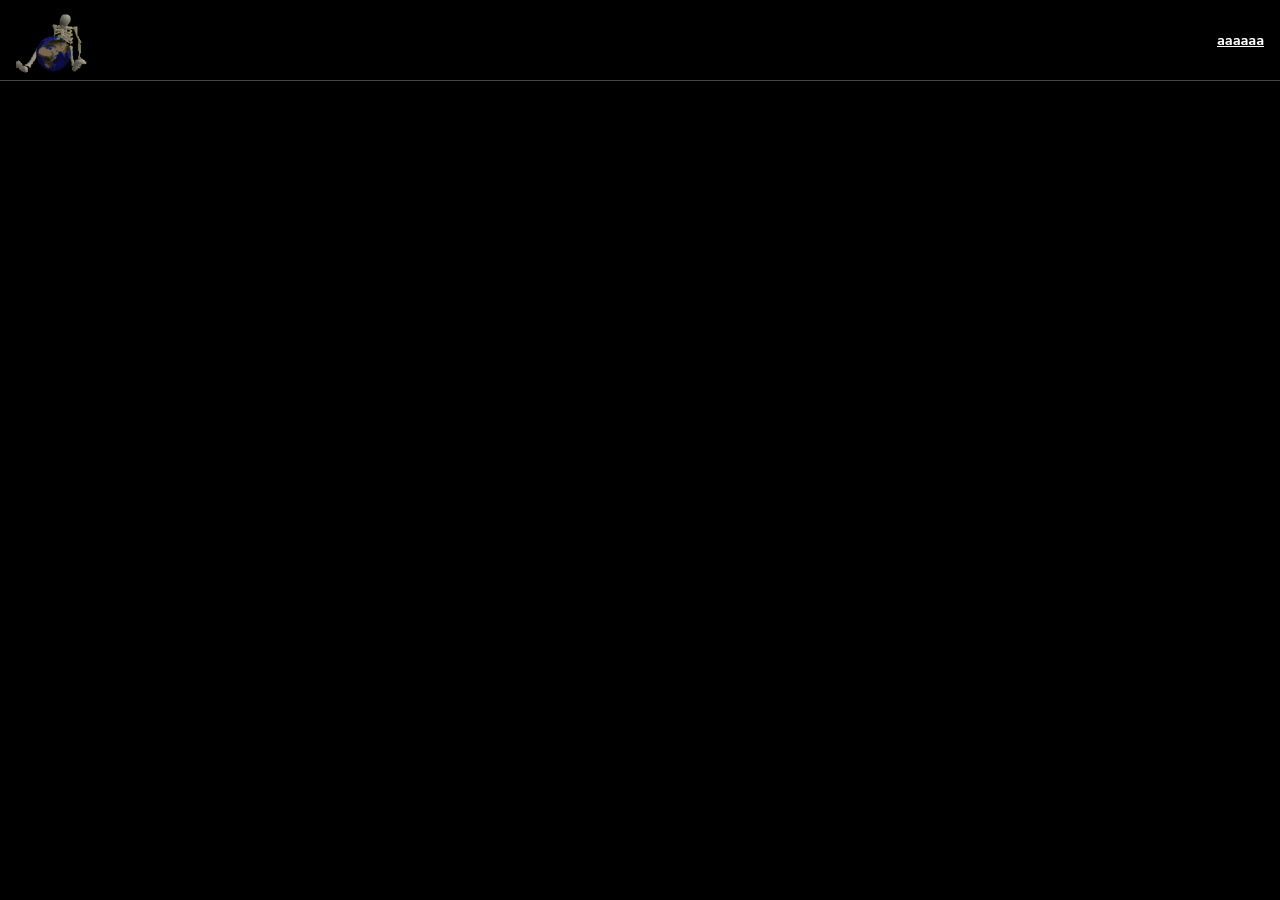
==== index.html @ 2b7b7c69 "index" ====
<!doctype html>
<html lang="es">
    <head>
        <meta name="viewport" content="width=device-width, initial-scale=1.0" />
        <title>Skull Proj3ct</title>
        <link rel="stylesheet" type="text/css" href="styles/index.css" />
    </head>

    <body>
        <header>
            <div class="logo">
                <img src="Assets/LogazoPNG.png" id="logoImg" />
            </div>
            <nav>
                <a href="#" class="active">aaaaaa</a>
            </nav>
        </header>
        <!--Top navigation-->
    </body>
</html>
---- styles/index.css ----
body {
    background-color: #000;
    color: #fff;
    font-family: monospace;
    margin: 0;
    padding: 0;
}

header {
    display: flex;
    justify-content: space-between;
    align-items: center;
    padding: 1rem;
    border-bottom: 1px solid #444;
}

.logo {
    font-size: 1.5rem;
    width: 3rem;
    height: 3rem;
}

#logoImg {
    width: 5rem;
    height: 5rem;
    position: absolute;
    top: 3px;
    left: 16px;
}

.cart {
    font-size: 1.2rem;
}

nav {
    display: flex;
    justify-content: center;
    gap: 2rem;
    margin: 1rem 0;
}

nav a {
    color: #fff;
    text-decoration: none;
    font-weight: bold;
}

nav a.active {
    text-decoration: underline;
}

.product-grid {
    display: flex;
    justify-content: center;
    gap: 2rem;
    flex-wrap: wrap;
    padding: 1rem;
}

.product-card {
    text-align: center;
    background-color: #111;
    padding: 1rem;
    width: 200px;
}

.product-card img {
    width: 100%;
    height: auto;
}

.product-name {
    margin-top: 1rem;
    font-size: 1rem;
}

.price {
    margin: 0.5rem 0;
    font-weight: bold;
}

.add-button {
    background: none;
    border: 1px solid #fff;
    color: #fff;
    padding: 0.3rem 0.6rem;
    cursor: pointer;
}
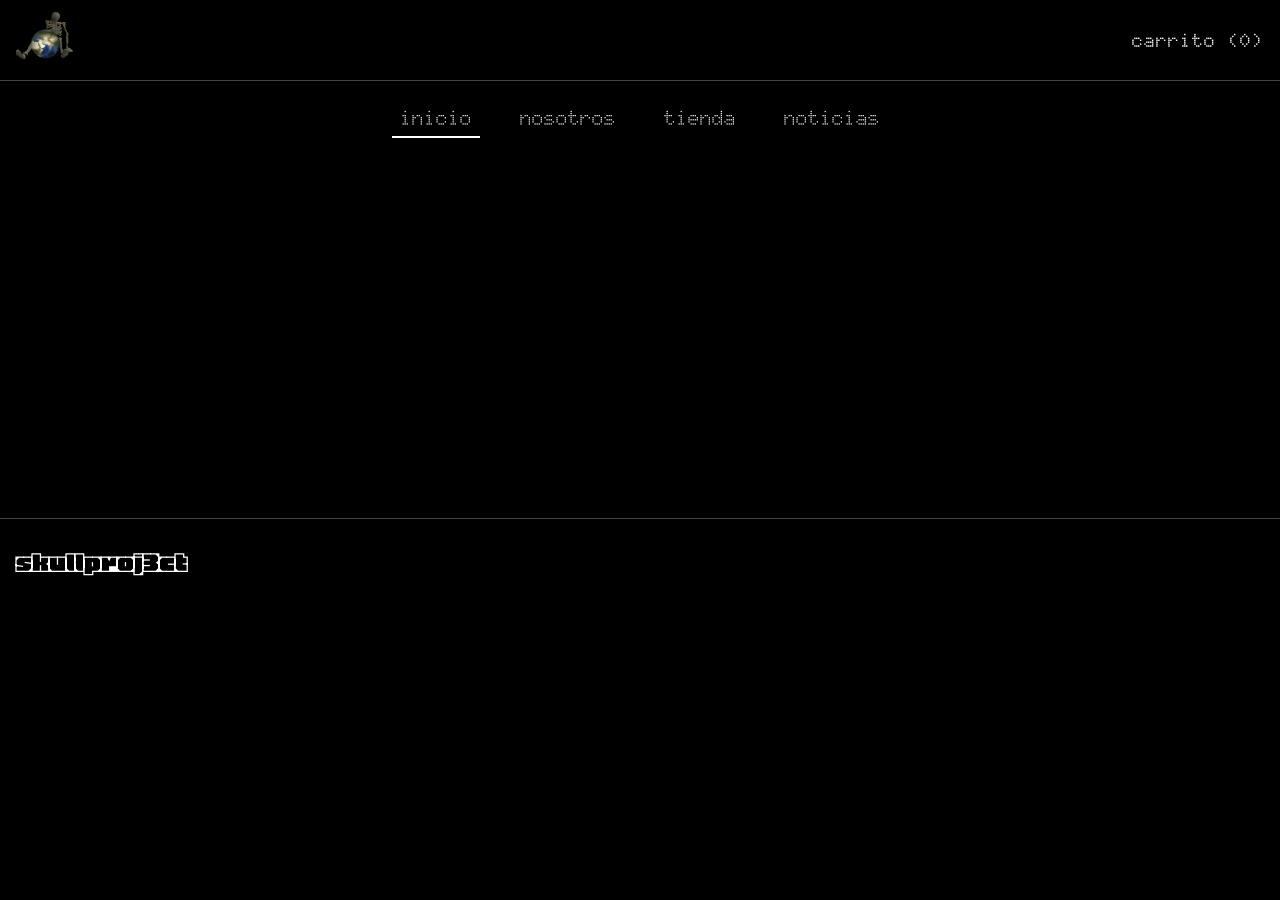
==== commit d3e82d85: "Inicio web" ====
--- a/index.html
+++ b/index.html
@@ -1,20 +1,61 @@
+<!--index.html - landing e inicio-->
 <!doctype html>
 <html lang="es">
     <head>
         <meta name="viewport" content="width=device-width, initial-scale=1.0" />
-        <title>Skull Proj3ct</title>
+        <title>skullproj3ct</title>
         <link rel="stylesheet" type="text/css" href="styles/index.css" />
+        <link rel="icon" type="image/x-icon" href="assets/images/logos/LogazoPNG.png">
+        <link rel="preconnect" href="https://fonts.googleapis.com">
+        <link rel="preconnect" href="https://fonts.gstatic.com" crossorigin>
+        <link href="https://fonts.googleapis.com/css2?family=Doto:wght@100..900" rel="stylesheet">
+
+        
     </head>
 
     <body>
+        <!--Encabezado de la web-->
         <header>
             <div class="logo">
-                <img src="Assets/LogazoPNG.png" id="logoImg" />
+                <a href="index.html">
+                    <img src="assets/images/logos/SpinningLogo.gif" id="logoImg" />
+                </a>
             </div>
-            <nav>
-                <a href="#" class="active">aaaaaa</a>
-            </nav>
+            <div class="cart">
+                <a href="">carrito (0)</a>
+            </div>
         </header>
-        <!--Top navigation-->
+        <!--Barra de navegación-->
+        <nav>
+            <a href="" class="active">inicio</a>
+            <a href="">nosotros</a>
+            <a href="">tienda</a>
+            <a href="">noticias</a>
+        </nav>
+        
+        <main id="content">
+        </main>
+
+        <footer>
+            <a href="index.html">
+                <h1 class="skullnamelogo">skullproj3ct</h1>
+            </a>
+        </footer>
+
+        <!--Carrito de la compra-->
+        <div id="cartOverlay" class="cart-overlay">
+            <div id="cartSidebar" class="cart-sidebar">
+                <button id="closeCart" class="close-btn">✕</button>
+                <h2>tu carrito</h2>
+                <div id="cartItems">
+                </div>
+                <div id="cartTotal" style="margin-top: 1rem; font-weight: bold;">
+                    total: 0.00€
+                </div>
+            </div>
+        </div>
+
+        <script src="js/contentswitching.js"></script>
+        <script src="js/cartsidebar.js"></script>
     </body>
 </html>
--- a/styles/index.css
+++ b/styles/index.css
@@ -1,7 +1,17 @@
+@font-face {
+    font-family: "Honk";
+    src:url(../assets/fonts/Honk-Regular.otf)
+}
+
 body {
     background-color: #000;
     color: #fff;
-    font-family: monospace;
+    font-family: "Doto", sans-serif;
+    font-optical-sizing: auto;
+    font-weight: 400;
+    font-style: normal;
+    font-variation-settings:
+      "ROND" 0;
     margin: 0;
     padding: 0;
 }
@@ -12,6 +22,26 @@
     align-items: center;
     padding: 1rem;
     border-bottom: 1px solid #444;
+}
+
+header a {
+    color:#fff;
+    text-decoration: none;
+    font-weight: bold;
+}
+
+footer {
+    display:flex;
+    justify-content: space-between;
+    align-items: center;
+    padding-left: 1rem;
+    padding-top: 0.13rem;
+    border-top: 1px solid #444;
+}
+
+footer a {
+    color: #fff;
+    text-decoration: none;
 }
 
 .logo {
@@ -21,8 +51,8 @@
 }
 
 #logoImg {
-    width: 5rem;
-    height: 5rem;
+    width: 4rem;
+    height: 4rem;
     position: absolute;
     top: 3px;
     left: 16px;
@@ -36,17 +66,44 @@
     display: flex;
     justify-content: center;
     gap: 2rem;
-    margin: 1rem 0;
+    background-color: #000;
+    padding: 1rem 0;
 }
 
 nav a {
-    color: #fff;
+    position: relative;
     text-decoration: none;
-    font-weight: bold;
-}
-
-nav a.active {
-    text-decoration: underline;
+    color: white;
+    font-weight: 500;
+    padding: 0.5rem;
+    transition: color 0.3s ease;
+    font-size:1.3rem;
+}
+
+nav a::after {
+    content: '';
+    position: absolute;
+    left: 0;
+    bottom: 0;
+    width: 0%;
+    height: 2px;
+    background: white;
+    transition: width 0.3s ease;
+}
+
+nav a:hover::after, nav a.active::after {
+    width: 100%;
+}
+
+.skullnamelogo {
+    font-family: "Honk", system-ui;
+    color:white;
+    font-optical-sizing: auto;
+    font-weight: 400;
+    font-style: normal;
+    font-variation-settings:
+        "MORF" 15,
+        "SHLN" 50;
 }
 
 .product-grid {
@@ -86,3 +143,76 @@
     padding: 0.3rem 0.6rem;
     cursor: pointer;
 }
+
+#content {
+    opacity: 1;
+    transition: opacity 0.4s ease;
+    padding: 2rem;
+    min-height: 300px;
+}
+#content.fade-out {
+    opacity: 0;
+}
+
+.cart-overlay {
+    position: fixed;
+    inset: 0;
+    background: rgba(0, 0, 0, 0.4);
+    opacity: 0;
+    visibility: hidden;
+    transition: opacity 0.3s ease, visibility 0.3s ease;
+    z-index: 998;
+}
+
+.cart-overlay.open {
+    opacity: 1;
+    visibility: visible;
+}
+
+.cart-sidebar {
+    position: fixed;
+    top: 0;
+    right: -100%;
+    width: 300px;
+    height: 100%;
+    background-color: #111;
+    color: white;
+    padding: 1rem;
+    box-shadow: -2px 0 10px rgba(0, 0, 0, 0.5);
+    transition: right 0.4s ease;
+    z-index: 999;
+    overflow-y: auto;
+    display: flex;
+    flex-direction: column;
+}
+
+.cart-sidebar.open {
+    right: 0;
+}
+
+.cart-items {
+    flex-grow: 1;
+    margin-bottom: 2rem;
+}
+
+#cartTotal {
+    font-weight: bold;
+    text-align: center;
+    padding: 1rem;
+    background-color: #222;
+    margin-top: auto;
+    position: absolute;
+    bottom: 3rem;
+    width: 10rem;
+}
+
+.close-btn {
+    background: none;
+    border: none;
+    color: white;
+    font-size: 1.5rem;
+    position: absolute;
+    top: 1rem;
+    right: 1rem;
+    cursor: pointer;
+}
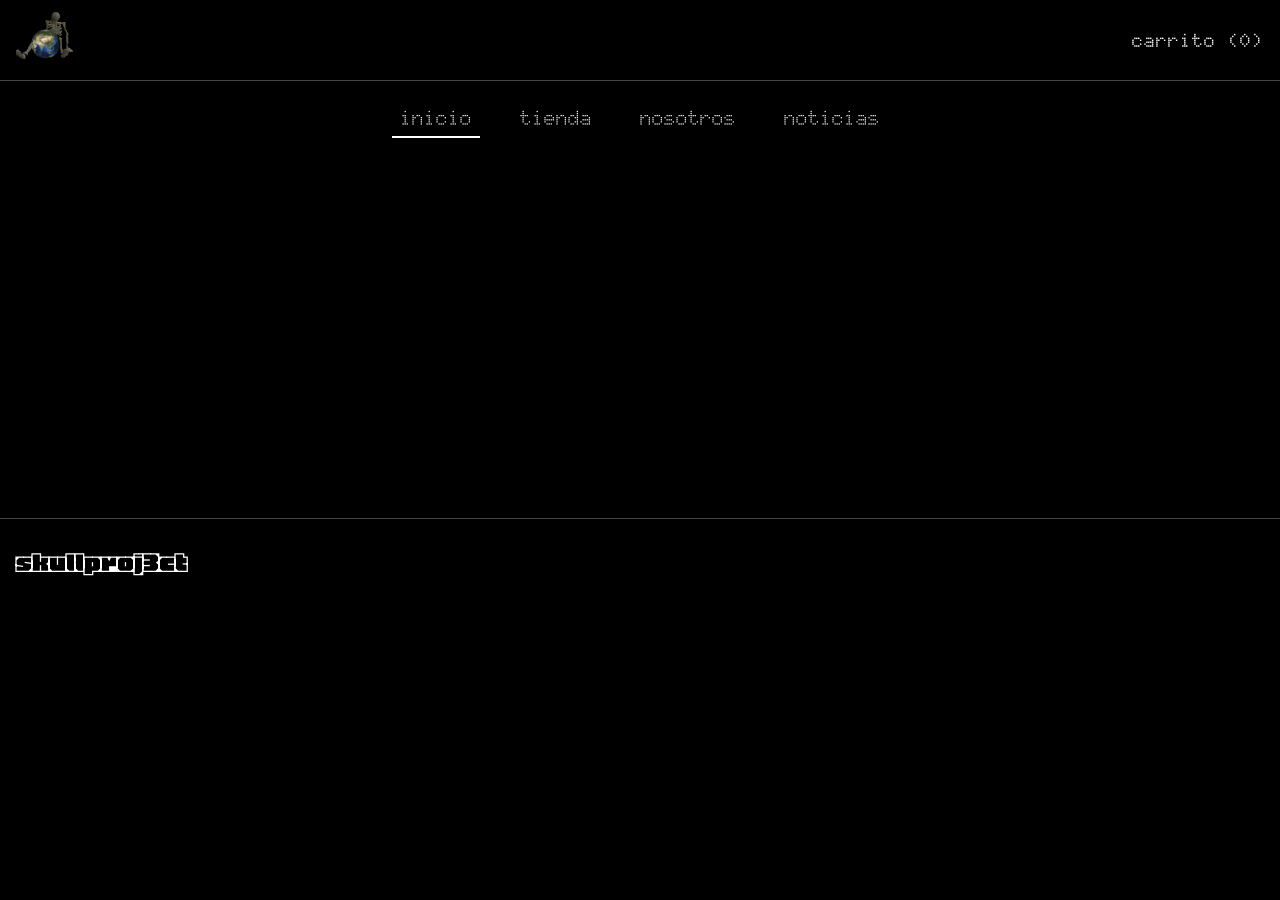
==== commit 834963fd: "Más cosas de la web" ====
--- a/index.html
+++ b/index.html
@@ -8,7 +8,7 @@
         <link rel="icon" type="image/x-icon" href="assets/images/logos/LogazoPNG.png">
         <link rel="preconnect" href="https://fonts.googleapis.com">
         <link rel="preconnect" href="https://fonts.gstatic.com" crossorigin>
-        <link href="https://fonts.googleapis.com/css2?family=Doto:wght@100..900" rel="stylesheet">
+        <link href="https://fonts.googleapis.com/css2?family=Doto:wght@100..900&family=Electrolize&display=swap" rel="stylesheet">
 
         
     </head>
@@ -22,14 +22,14 @@
                 </a>
             </div>
             <div class="cart">
-                <a href="">carrito (0)</a>
+                <a href="" id="cartName">carrito (0)</a>
             </div>
         </header>
         <!--Barra de navegación-->
         <nav>
             <a href="" class="active">inicio</a>
+            <a href="">tienda</a>
             <a href="">nosotros</a>
-            <a href="">tienda</a>
             <a href="">noticias</a>
         </nav>
         
@@ -50,12 +50,13 @@
                 <div id="cartItems">
                 </div>
                 <div id="cartTotal" style="margin-top: 1rem; font-weight: bold;">
-                    total: 0.00€
+                    total: <div class="price" id="cartTotalPrice">0,00€</div>
                 </div>
             </div>
         </div>
 
         <script src="js/contentswitching.js"></script>
         <script src="js/cartsidebar.js"></script>
+        <script src="js/shop.js"></script>
     </body>
 </html>
--- a/styles/index.css
+++ b/styles/index.css
@@ -131,11 +131,6 @@
     font-size: 1rem;
 }
 
-.price {
-    margin: 0.5rem 0;
-    font-weight: bold;
-}
-
 .add-button {
     background: none;
     border: 1px solid #fff;
@@ -195,6 +190,11 @@
     margin-bottom: 2rem;
 }
 
+.cart-item-image {
+    width: 50%;
+    height: 100%;
+}
+
 #cartTotal {
     font-weight: bold;
     text-align: center;
@@ -215,4 +215,42 @@
     top: 1rem;
     right: 1rem;
     cursor: pointer;
-}+}
+
+.product-card {
+    display: inline-block;
+    width: 15rem;
+    height:25rem;
+    padding: 10px;
+    text-align: center;
+}
+
+.product-image {
+    width: 50%;
+    height: 100%;
+    height: auto;
+    object-fit: cover;
+}
+
+.add-to-cart {
+    color: #fff;
+    font-family: "Doto", sans-serif;
+    font-optical-sizing: auto;
+    font-weight: 400;
+    font-style: normal;
+    font-variation-settings:
+      "ROND" 0;
+    margin-top: 10px;
+    padding: 5px 10px;
+    background-color: #333;
+    border: none;
+    cursor: pointer;
+}
+
+.price {
+    font-family: "Electrolize", sans-serif;
+    font-weight: 400;
+    font-style: normal;
+    margin: 0.5rem 0;
+    font-weight: bold;
+}
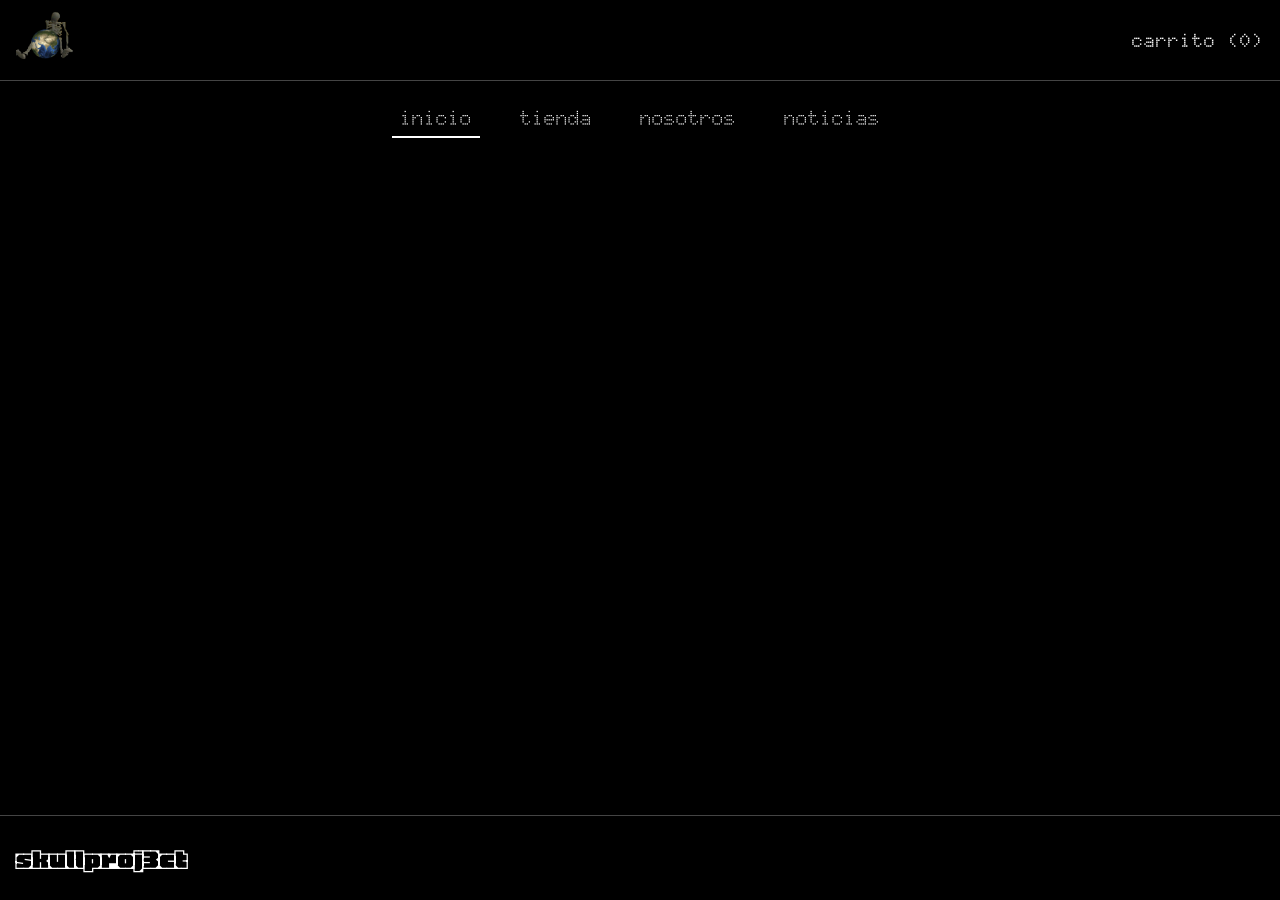
==== commit 14f4b467: "carrito arreglado" ====
--- a/index.html
+++ b/index.html
@@ -47,8 +47,11 @@
             <div id="cartSidebar" class="cart-sidebar">
                 <button id="closeCart" class="close-btn">✕</button>
                 <h2>tu carrito</h2>
-                <div id="cartItems">
+
+                <div id="cartItemsWrapper" class="cart-items-wrapper">
+                    <div id="cartItems"></div>
                 </div>
+
                 <div id="cartTotal" style="margin-top: 1rem; font-weight: bold;">
                     total: <div class="price" id="cartTotalPrice">0,00€</div>
                 </div>
--- a/styles/index.css
+++ b/styles/index.css
@@ -1,6 +1,14 @@
 @font-face {
     font-family: "Honk";
     src:url(../assets/fonts/Honk-Regular.otf)
+}
+
+html {
+    height: 100%;
+    margin: 0;
+    padding: 0;
+    display:flex;
+    flex-direction: column;
 }
 
 body {
@@ -12,8 +20,11 @@
     font-style: normal;
     font-variation-settings:
       "ROND" 0;
+    height: 100%;
     margin: 0;
     padding: 0;
+    display:flex;
+    flex-direction: column;
 }
 
 header {
@@ -139,12 +150,21 @@
     cursor: pointer;
 }
 
+#content::-webkit-scrollbar {
+    display:none;
+}
+
 #content {
+    flex: 1;
     opacity: 1;
     transition: opacity 0.4s ease;
     padding: 2rem;
     min-height: 300px;
-}
+    overflow-y:auto;
+    -ms-overflow-style: none;
+    scrollbar-width: none;
+}
+
 #content.fade-out {
     opacity: 0;
 }
@@ -176,9 +196,18 @@
     box-shadow: -2px 0 10px rgba(0, 0, 0, 0.5);
     transition: right 0.4s ease;
     z-index: 999;
-    overflow-y: auto;
     display: flex;
     flex-direction: column;
+}
+
+.cart-items-wrapper {
+    flex:1;
+    overflow-y:auto;
+    margin-bottom: 1rem;
+}
+
+#cartItems .cart-item {
+    margin-bottom: 1rem;
 }
 
 .cart-sidebar.open {
@@ -201,9 +230,10 @@
     padding: 1rem;
     background-color: #222;
     margin-top: auto;
-    position: absolute;
     bottom: 3rem;
     width: 10rem;
+    box-sizing: border-box;
+    margin-bottom:2rem;
 }
 
 .close-btn {
@@ -221,8 +251,28 @@
     display: inline-block;
     width: 15rem;
     height:25rem;
-    padding: 10px;
+    padding: 1rem;
     text-align: center;
+    margin:1rem;
+    background-color: transparent;
+    transition:transform 0.2s ease, box-shadow 0.2s ease, background-color 0.2s ease;
+    cursor:pointer;
+}
+
+.product-card:hover {
+    background-color:rgba(200, 200, 200, 0.2);
+    transform: scale(1.05);
+    box-shadow: 0 8px 16px rgba(0, 0, 0, 0.15);
+}
+
+.product-card img {
+    width: 100%;
+    border-radius: 8px;
+    transition: transform 0.3s ease;
+}
+
+.product-card:hover img {
+    transform: scale(1.1);
 }
 
 .product-image {
@@ -243,8 +293,7 @@
     margin-top: 10px;
     padding: 5px 10px;
     background-color: #333;
-    border: none;
-    cursor: pointer;
+    cursor:pointer;
 }
 
 .price {
@@ -254,3 +303,24 @@
     margin: 0.5rem 0;
     font-weight: bold;
 }
+
+.remove-item {
+    font-family: "Doto", sans-serif;
+    font-optical-sizing: auto;
+    font-weight: 400;
+    font-style: normal;
+    font-variation-settings:
+      "ROND" 0;
+    background-color:#333;
+    color:#fff;
+    margin-top:1rem;
+    cursor:pointer;
+}
+
+#productList {
+    display: flex;
+    flex-wrap: wrap;
+    gap: 1rem;
+    justify-content: center;
+    padding: 1rem;
+}
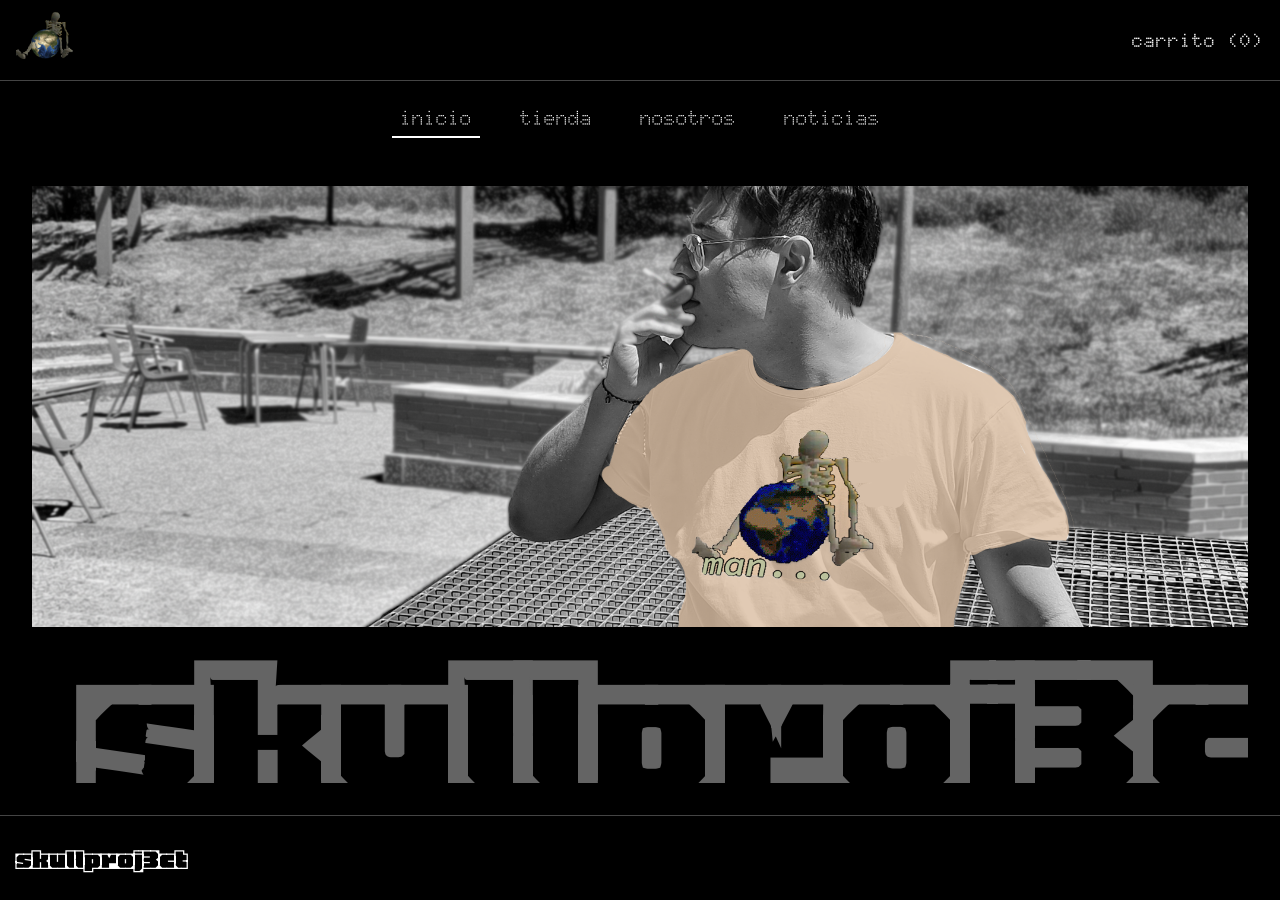
==== commit 022e87be: "blog" ====
--- a/index.html
+++ b/index.html
@@ -61,5 +61,6 @@
         <script src="js/contentswitching.js"></script>
         <script src="js/cartsidebar.js"></script>
         <script src="js/shop.js"></script>
+        <script src="js/blog.js"></script>
     </body>
 </html>
--- a/styles/index.css
+++ b/styles/index.css
@@ -200,10 +200,16 @@
     flex-direction: column;
 }
 
+.cart-items-wrapper::-webkit-scrollbar {
+    display:none;
+}
+
 .cart-items-wrapper {
     flex:1;
     overflow-y:auto;
     margin-bottom: 1rem;
+    -ms-overflow-style: none;
+    scrollbar-width: none;
 }
 
 #cartItems .cart-item {
@@ -323,4 +329,89 @@
     gap: 1rem;
     justify-content: center;
     padding: 1rem;
-}+}
+
+.banner {
+    width:100%;
+    object-fit:cover;
+    height:auto;
+    display:block;
+}
+
+.banner-text {
+    font-family: Honk, system-ui;
+    position:absolute;
+    left:4%;
+    font-size:10rem;
+    bottom:-19rem;
+    color:rgba(100, 100, 100, 1.0);
+    text-align: center;
+}
+
+.iniciosection {
+    margin: 0;
+    height:100%;
+    overflow-y: hidden;
+    -ms-overflow-style: none;
+    scrollbar-width: none;
+    overflow:hidden;
+    position:relative;
+}
+
+.news-entry {
+    border: 1px solid #ccc;
+    border-radius: 8px;
+    margin: 20px 0;
+    overflow: hidden;
+    cursor: pointer;
+    transition: transform 0.3s ease, max-height 0.5s ease;
+    height:auto;
+  }
+  
+  .news-entry img {
+    max-width: 50%;
+    display: block;
+    margin: 0 auto;
+  }
+  
+  .news-content {
+    padding: 10px;
+  }
+  
+  .full-text {
+    display: none;
+    margin-top: 10px;
+  }
+  
+  .news-entry.expanded {
+    max-height: 1000px;
+    transform: scale(1.02);
+  }
+  
+  .news-entry.expanded .full-text {
+    display: block;
+  }
+
+  .meta {
+    display: flex;
+    justify-content: space-between;
+    font-size: 0.9em;
+    color: #666;
+    margin-bottom: 8px;
+  }
+  
+  .tag {
+    background: #eee;
+    color:#000;
+    padding: 2px 6px;
+    border-radius: 4px;
+    text-transform: uppercase;
+    font-size: 1em;
+    font-weight: bold;
+  }
+  
+  .date {
+    color:#eee;
+    font-style: italic;
+  }
+  
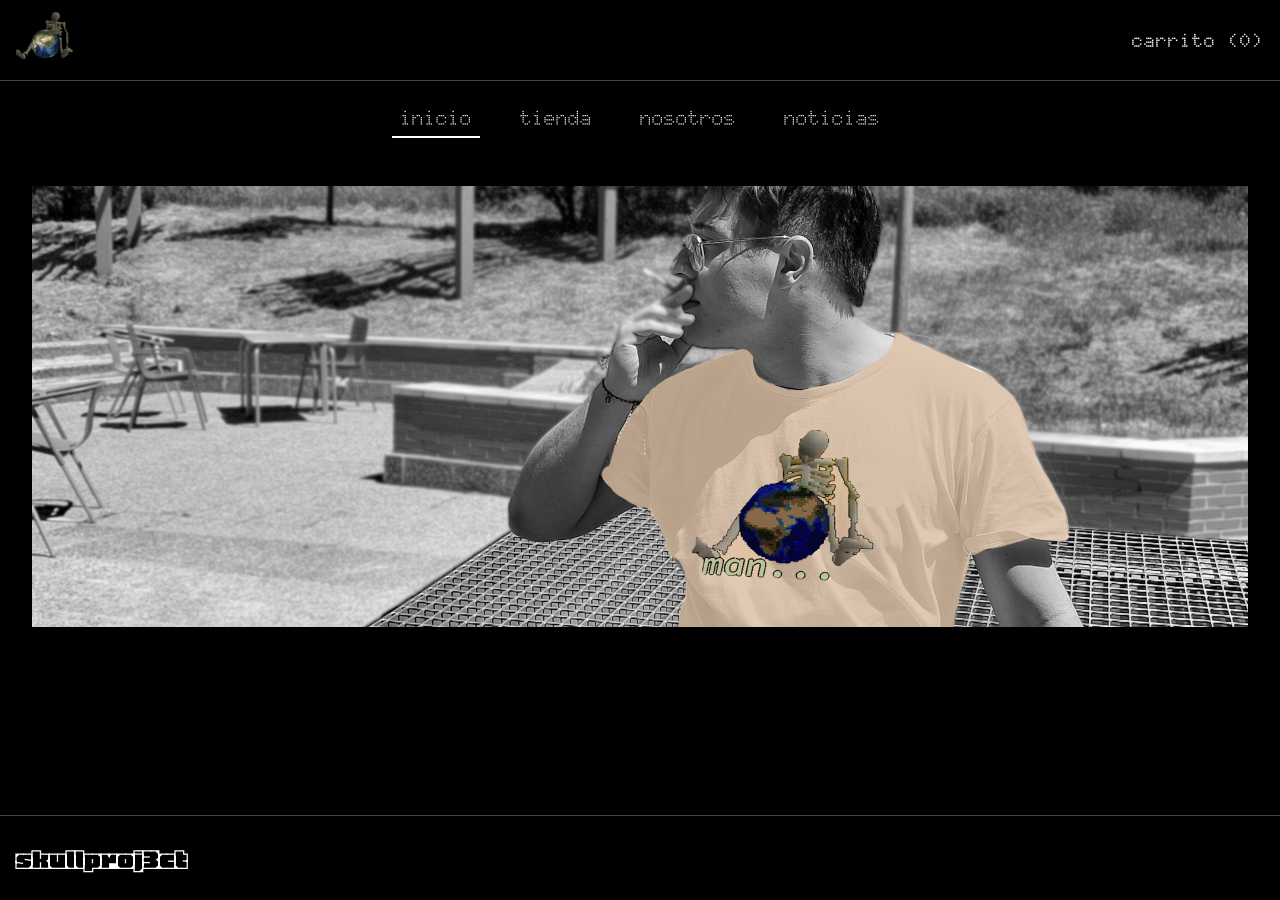
==== commit c66631ed: "cambios a la tienda" ====
--- a/index.html
+++ b/index.html
@@ -52,8 +52,11 @@
                     <div id="cartItems"></div>
                 </div>
 
-                <div id="cartTotal" style="margin-top: 1rem; font-weight: bold;">
-                    total: <div class="price" id="cartTotalPrice">0,00€</div>
+                <div id="cartSummary" style="display: flex; align-items: center; justify-content: space-between; margin-top: 1rem;">
+                    <div id="cartTotal" style="font-weight: bold;">
+                        total: <div class="price" id="cartTotalPrice">0,00€</div>
+                    </div>
+                    <button id="checkoutButton" class="checkout-button">procesar compra</button>
                 </div>
             </div>
         </div>
--- a/styles/index.css
+++ b/styles/index.css
@@ -125,18 +125,6 @@
     padding: 1rem;
 }
 
-.product-card {
-    text-align: center;
-    background-color: #111;
-    padding: 1rem;
-    width: 200px;
-}
-
-.product-card img {
-    width: 100%;
-    height: auto;
-}
-
 .product-name {
     margin-top: 1rem;
     font-size: 1rem;
@@ -254,6 +242,7 @@
 }
 
 .product-card {
+    perspective: 1000px;
     display: inline-block;
     width: 15rem;
     height:25rem;
@@ -263,6 +252,67 @@
     background-color: transparent;
     transition:transform 0.2s ease, box-shadow 0.2s ease, background-color 0.2s ease;
     cursor:pointer;
+    position:relative;
+}
+
+.card-inner {
+    position:relative;
+    width:100%;
+    height:100%;
+    transition: transform 0.8s;
+    transform-style: preserve-3d;
+}
+
+.product-card.flipped .card-inner {
+    transform: rotateY(180deg);
+}
+
+.card-front, .card-back {
+    position:absolute;
+    width: 100%;
+    height: 100%;
+    backface-visibility: hidden;
+    top:0;
+    left:0;
+    border-radius: 8px;
+}
+
+.card-back {
+    color:#fff;
+    transform:rotateY(180deg);
+    padding:1rem;
+    box-sizing:border-box;
+}
+
+.card-back .description {
+    margin-top:10px;
+    font-size: 0.9em;
+}
+
+.sizes-container {
+    margin-top: 10px;
+    text-align:center;
+}
+
+.size-box {
+    display: inline-block;
+    padding: 5px 10px;
+    margin: 5px;
+    border: 1px solid #333;
+    border-radius: 4px;
+    cursor: pointer;
+    transition: background-color 0.2s ease, color 0.2s ease;
+    user-select: none;
+}
+
+.size-box:hover {
+    background-color: #333;
+    color: #fff;
+}
+
+.size-box.selected {
+    background-color: #333;
+    color: #fff;
 }
 
 .product-card:hover {
@@ -344,7 +394,7 @@
     left:4%;
     font-size:10rem;
     bottom:-19rem;
-    color:rgba(100, 100, 100, 1.0);
+    color:rgba(0, 0, 0, 1.0);
     text-align: center;
 }
 
@@ -368,50 +418,69 @@
     height:auto;
   }
   
-  .news-entry img {
-    max-width: 50%;
-    display: block;
-    margin: 0 auto;
-  }
-  
-  .news-content {
-    padding: 10px;
-  }
-  
-  .full-text {
-    display: none;
-    margin-top: 10px;
-  }
-  
-  .news-entry.expanded {
-    max-height: 1000px;
-    transform: scale(1.02);
-  }
-  
-  .news-entry.expanded .full-text {
-    display: block;
-  }
-
-  .meta {
-    display: flex;
-    justify-content: space-between;
-    font-size: 0.9em;
-    color: #666;
-    margin-bottom: 8px;
-  }
-  
-  .tag {
-    background: #eee;
-    color:#000;
-    padding: 2px 6px;
-    border-radius: 4px;
-    text-transform: uppercase;
-    font-size: 1em;
+.news-entry img {
+max-width: 50%;
+display: block;
+margin: 0 auto;
+}
+
+.news-content {
+padding: 10px;
+}
+
+.full-text {
+display: none;
+margin-top: 10px;
+}
+
+.news-entry.expanded {
+max-height: 1000px;
+transform: scale(1.02);
+}
+
+.news-entry.expanded .full-text {
+display: block;
+}
+
+.meta {
+display: flex;
+justify-content: space-between;
+font-size: 0.9em;
+color: #666;
+margin-bottom: 8px;
+}
+
+.tag {
+background: #eee;
+color:#000;
+padding: 2px 6px;
+border-radius: 4px;
+text-transform: uppercase;
+font-size: 1em;
+font-weight: bold;
+}
+
+.date {
+color:#eee;
+font-style: italic;
+}
+
+.checkout-button {
+    font-family: Doto, system-ui;
     font-weight: bold;
-  }
-  
-  .date {
-    color:#eee;
-    font-style: italic;
-  }
+    background-color: #28a745;
+    color:white;
+    border:none;
+    padding: 20px 20px;
+    font-size: 1rem;
+    border-radius: 5px;
+    cursor: pointer;
+    transition: background-color 0.3s ease;
+    margin-left: 1rem;
+    margin-bottom: 2rem;
+}
+
+.checkout-button:hover {
+    background-color: #218838;
+}
   
